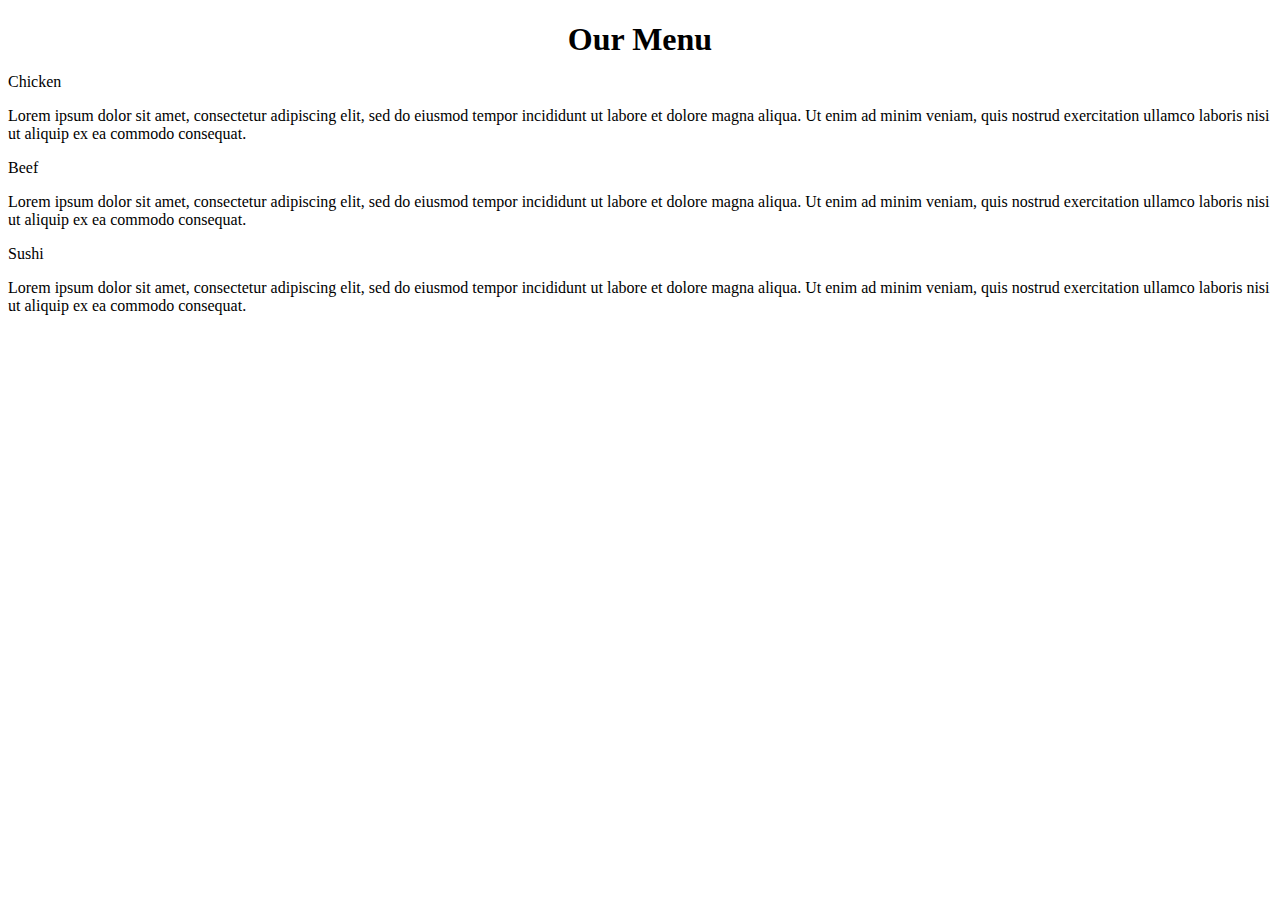
==== module2-solution/index.html @ ed75d4aa "module2-solution" ====
<!DOCTYPE html>
<html>
<head>
	<meta charset="utf-8">
    <meta http-equiv="X-UA-Compatible" content="IE=edge">
    <meta name="viewport" content="width=device-width, initial-scale=1">
	<title>module2-solutions</title>
	<link rel="stylesheet" type="text/css" href="css/style.css">
</head>
<body>
	<h1>Our Menu</h1>

	<div class="row">
		<div>
		<section>Chicken</section>
		<p>Lorem ipsum dolor sit amet, consectetur adipiscing elit, sed do eiusmod tempor incididunt ut labore et dolore magna aliqua. Ut enim ad minim veniam, quis nostrud exercitation ullamco laboris nisi ut aliquip ex ea commodo consequat.</p>
		</div>
		<div>
		<section>Beef</section>
		<p>Lorem ipsum dolor sit amet, consectetur adipiscing elit, sed do eiusmod tempor incididunt ut labore et dolore magna aliqua. Ut enim ad minim veniam, quis nostrud exercitation ullamco laboris nisi ut aliquip ex ea commodo consequat.</p>
		</div>
		<div>
		<section>Sushi</section>
		<p>Lorem ipsum dolor sit amet, consectetur adipiscing elit, sed do eiusmod tempor incididunt ut labore et dolore magna aliqua. Ut enim ad minim veniam, quis nostrud exercitation ullamco laboris nisi ut aliquip ex ea commodo consequat.</p>
		</div>
	</div>
</body>
</html>
---- module2-solution/css/style.css ----
h1{
	text-align: center;
	margin-bottom: 15px;
}
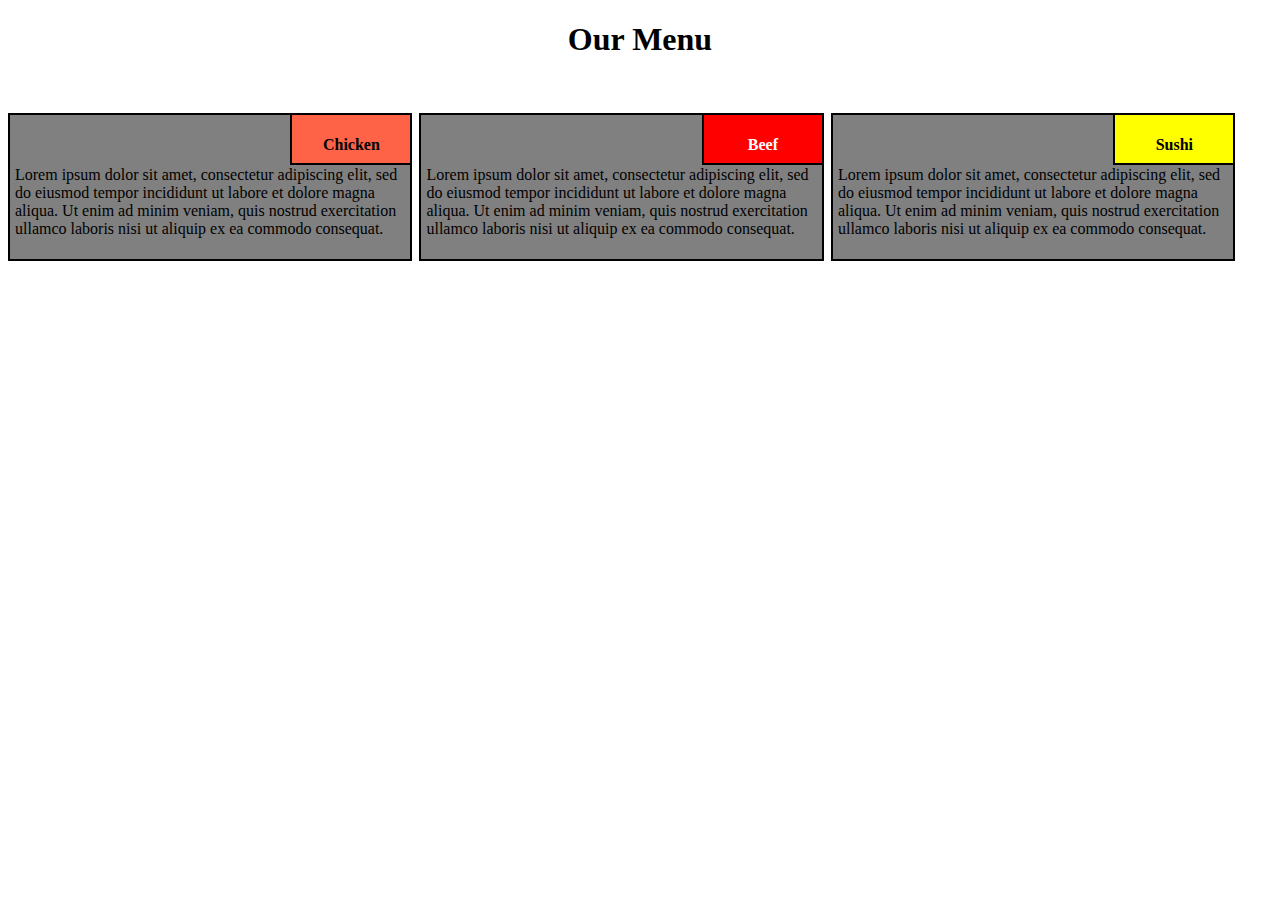
==== commit bfbde828: "My test" ====
--- a/module2-solution/index.html
+++ b/module2-solution/index.html
@@ -2,27 +2,31 @@
 <html>
 <head>
 	<meta charset="utf-8">
-    <meta http-equiv="X-UA-Compatible" content="IE=edge">
     <meta name="viewport" content="width=device-width, initial-scale=1">
 	<title>module2-solutions</title>
 	<link rel="stylesheet" type="text/css" href="css/style.css">
 </head>
 <body>
 	<h1>Our Menu</h1>
-
-	<div class="row">
-		<div>
-		<section>Chicken</section>
-		<p>Lorem ipsum dolor sit amet, consectetur adipiscing elit, sed do eiusmod tempor incididunt ut labore et dolore magna aliqua. Ut enim ad minim veniam, quis nostrud exercitation ullamco laboris nisi ut aliquip ex ea commodo consequat.</p>
+	<div class="container">
+	<div class="box col-lg-4 col-md-6">
+		<div id="title" class="chicken">
+		<p >Chicken</p>
 		</div>
-		<div>
-		<section>Beef</section>
-		<p>Lorem ipsum dolor sit amet, consectetur adipiscing elit, sed do eiusmod tempor incididunt ut labore et dolore magna aliqua. Ut enim ad minim veniam, quis nostrud exercitation ullamco laboris nisi ut aliquip ex ea commodo consequat.</p>
+		<p class="" id="p">Lorem ipsum dolor sit amet, consectetur adipiscing elit, sed do eiusmod tempor incididunt ut labore et dolore magna aliqua. Ut enim ad minim veniam, quis nostrud exercitation ullamco laboris nisi ut aliquip ex ea commodo consequat.</p>
+	</div>
+	<div class="box col-lg-4 col-md-6">
+		<div id="title" class="beef">
+		<p >Beef</p>
 		</div>
-		<div>
-		<section>Sushi</section>
-		<p>Lorem ipsum dolor sit amet, consectetur adipiscing elit, sed do eiusmod tempor incididunt ut labore et dolore magna aliqua. Ut enim ad minim veniam, quis nostrud exercitation ullamco laboris nisi ut aliquip ex ea commodo consequat.</p>
+		<p class="" id="p">Lorem ipsum dolor sit amet, consectetur adipiscing elit, sed do eiusmod tempor incididunt ut labore et dolore magna aliqua. Ut enim ad minim veniam, quis nostrud exercitation ullamco laboris nisi ut aliquip ex ea commodo consequat.</p>
+	</div>
+	<div class="box col-lg-4 col-md-12">
+		<div id="title" class="sushi">
+		<p >Sushi</p>
 		</div>
+		<p class="" id="p" >Lorem ipsum dolor sit amet, consectetur adipiscing elit, sed do eiusmod tempor incididunt ut labore et dolore magna aliqua. Ut enim ad minim veniam, quis nostrud exercitation ullamco laboris nisi ut aliquip ex ea commodo consequat.</p>
+	</div>
 	</div>
 </body>
 </html>--- a/module2-solution/css/style.css
+++ b/module2-solution/css/style.css
@@ -1,5 +1,120 @@
-
+* {
+  box-sizing: border-box;
+}
 h1{
 	text-align: center;
-	margin-bottom: 15px;
-}+	margin-bottom: 45px;
+}
+.container{
+	width: 100%;
+}
+.box{
+	border:2px solid black;
+	background-color: grey;
+	height: 30%;
+	margin-right: 10px;
+	margin-top: 10px;
+}
+p{
+	padding: 5px;
+	font-family: verdana;
+}
+#p{
+	padding-top: 35px;
+}
+#title{
+	float: right;
+	border: 2px solid black;
+	margin-top: auto;
+	border-top: hidden;
+	border-right: hidden;
+	width: 30%;
+	height: 50px;
+	text-align: center;
+	font-weight: bold;
+	position: relative;
+
+}
+.chicken{
+	background-color:tomato;
+}
+.beef{
+	background-color:red;
+	color: white;
+}
+.sushi{
+	background-color:yellow;
+}
+/**** Large device ****/
+@media(min-width: 992px){
+	
+  
+	.box{
+		width: 32%;
+		height: 30%;
+		float: left;
+		margin-right: 7px;
+		margin-top: 10px;
+	}
+}
+
+/**** Medium device ****/
+@media(min-width: 768px) and (max-width: 991px){
+	.col-md-1, .col-md-2, .col-md-3, .col-md-4, .col-md-5, .col-md-6, .col-md-7, .col-md-8, .col-md-9, .col-md-10, .col-md-11, .col-md-12 {
+    float: left;
+   
+  }
+  .col-md-1 {
+    width: 8.33%;
+  }
+  .col-md-2 {
+    width: 16.66%;
+  }
+  .col-md-3 {
+    width: 25%;
+  }
+  .col-md-4 {
+    width: 33.33%;
+  }
+  .col-md-5 {
+    width: 41.66%;
+  }
+  .col-md-6 {
+    width: 50%;
+  }
+  .col-md-7 {
+    width: 58.33%;
+  }
+  .col-md-8 {
+    width: 66.66%;
+  }
+  .col-md-9 {
+    width: 74.99%;
+  }
+  .col-md-10 {
+    width: 83.33%;
+  }
+  .col-md-11 {
+    width: 91.66%;
+  }
+  .col-md-12 {
+    width: 100%;
+  }
+	.box{
+		
+		height: 30%;
+		margin-right: 0px;
+		margin-top: 10px;
+	}
+}
+
+/**** Mobile devices ****/
+@media(min-width: 767px){
+	.box{
+		
+		height: 30%;
+		float: left;
+
+	}
+}
+
